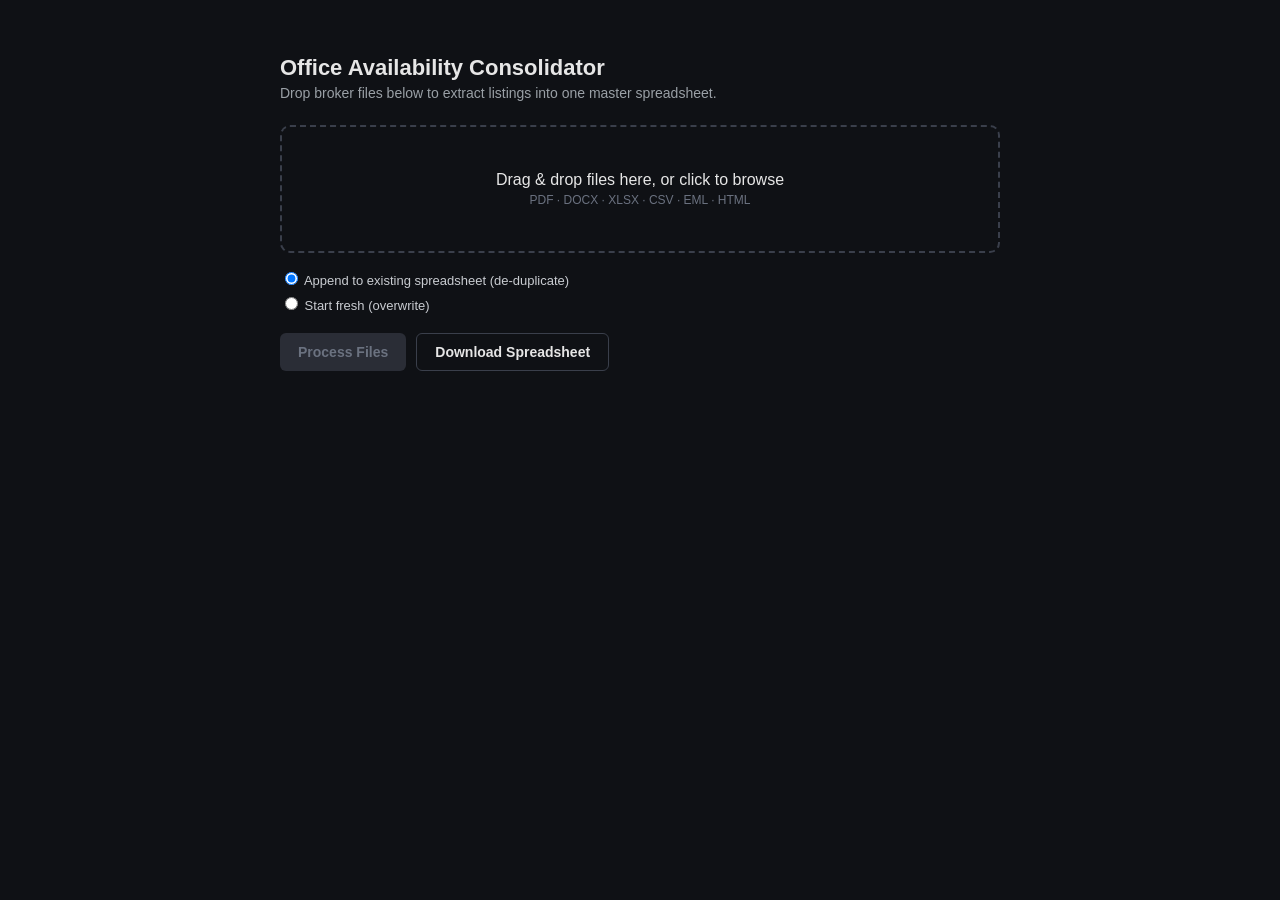
==== static/index.html @ 79f0dc7f "Build office availability consolidator: drag-and-drop extraction to master spreadsheet - Flask backe" ====
<!doctype html>
<html lang="en">
<head>
<meta charset="utf-8">
<title>Office Availability Consolidator</title>
<link rel="stylesheet" href="/static/style.css">
</head>
<body>
<div class="wrap">
  <h1>Office Availability Consolidator</h1>
  <p class="sub">Drop broker files below to extract listings into one master spreadsheet.</p>

  <div id="dropzone" class="dropzone">
    <p>Drag &amp; drop files here, or click to browse</p>
    <p class="hint">PDF · DOCX · XLSX · CSV · EML · HTML</p>
    <input type="file" id="fileInput" multiple hidden
           accept=".pdf,.docx,.xlsx,.xls,.csv,.eml,.html,.htm">
  </div>

  <ul id="fileList" class="file-list"></ul>

  <div class="mode-row">
    <label><input type="radio" name="mode" value="append" checked> Append to existing spreadsheet (de-duplicate)</label>
    <label><input type="radio" name="mode" value="fresh"> Start fresh (overwrite)</label>
  </div>

  <div class="actions">
    <button id="processBtn" disabled>Process Files</button>
    <button id="downloadBtn">Download Spreadsheet</button>
  </div>

  <div id="status" class="status"></div>
  <div id="results" class="results"></div>
</div>
<script src="/static/app.js"></script>
</body>
</html>
---- static/style.css ----
* { box-sizing: border-box; }
body {
  font-family: -apple-system, Segoe UI, Helvetica, Arial, sans-serif;
  background: #0f1115;
  color: #e6e6e6;
  margin: 0;
  padding: 40px 20px;
}
.wrap { max-width: 720px; margin: 0 auto; }
h1 { font-size: 22px; margin-bottom: 4px; }
.sub { color: #9aa0a6; margin-top: 0; margin-bottom: 24px; font-size: 14px; }

.dropzone {
  border: 2px dashed #3a3f4b;
  border-radius: 10px;
  padding: 40px 20px;
  text-align: center;
  cursor: pointer;
  transition: border-color 0.15s, background 0.15s;
}
.dropzone:hover, .dropzone.dragover {
  border-color: #6b7cff;
  background: #171a22;
}
.dropzone p { margin: 4px 0; }
.dropzone .hint { color: #6b7280; font-size: 12px; }

.file-list { list-style: none; padding: 0; margin: 16px 0; }
.file-list li {
  display: flex; justify-content: space-between; align-items: center;
  background: #171a22; border-radius: 6px; padding: 8px 12px; margin-bottom: 6px;
  font-size: 13px;
}
.file-list button {
  background: none; border: none; color: #9aa0a6; cursor: pointer; font-size: 16px;
}
.file-list button:hover { color: #ff6b6b; }

.mode-row { display: flex; flex-direction: column; gap: 6px; margin: 16px 0; font-size: 13px; color: #c9ccd1; }

.actions { display: flex; gap: 10px; margin: 20px 0; }
button#processBtn, button#downloadBtn {
  padding: 10px 18px; border-radius: 6px; border: none; font-weight: 600;
  cursor: pointer; font-size: 14px;
}
button#processBtn { background: #6b7cff; color: white; }
button#processBtn:disabled { background: #2a2d36; color: #6b7280; cursor: not-allowed; }
button#downloadBtn { background: transparent; color: #e6e6e6; border: 1px solid #3a3f4b; }
button#downloadBtn:hover { border-color: #6b7cff; }

.status { font-size: 13px; color: #9aa0a6; min-height: 18px; }

.results { margin-top: 16px; }
.results table { width: 100%; border-collapse: collapse; font-size: 13px; }
.results th, .results td { text-align: left; padding: 8px 10px; border-bottom: 1px solid #262a33; }
.results th { color: #9aa0a6; font-weight: 600; }
.badge { padding: 2px 8px; border-radius: 10px; font-size: 11px; font-weight: 600; }
.badge.ok { background: #16351f; color: #4ade80; }
.badge.error { background: #3a1f1f; color: #ff6b6b; }
.method { color: #9aa0a6; font-size: 12px; }
.summary-line { margin: 10px 0; font-size: 14px; }
.error-text { color: #ff8a8a; font-size: 12px; }
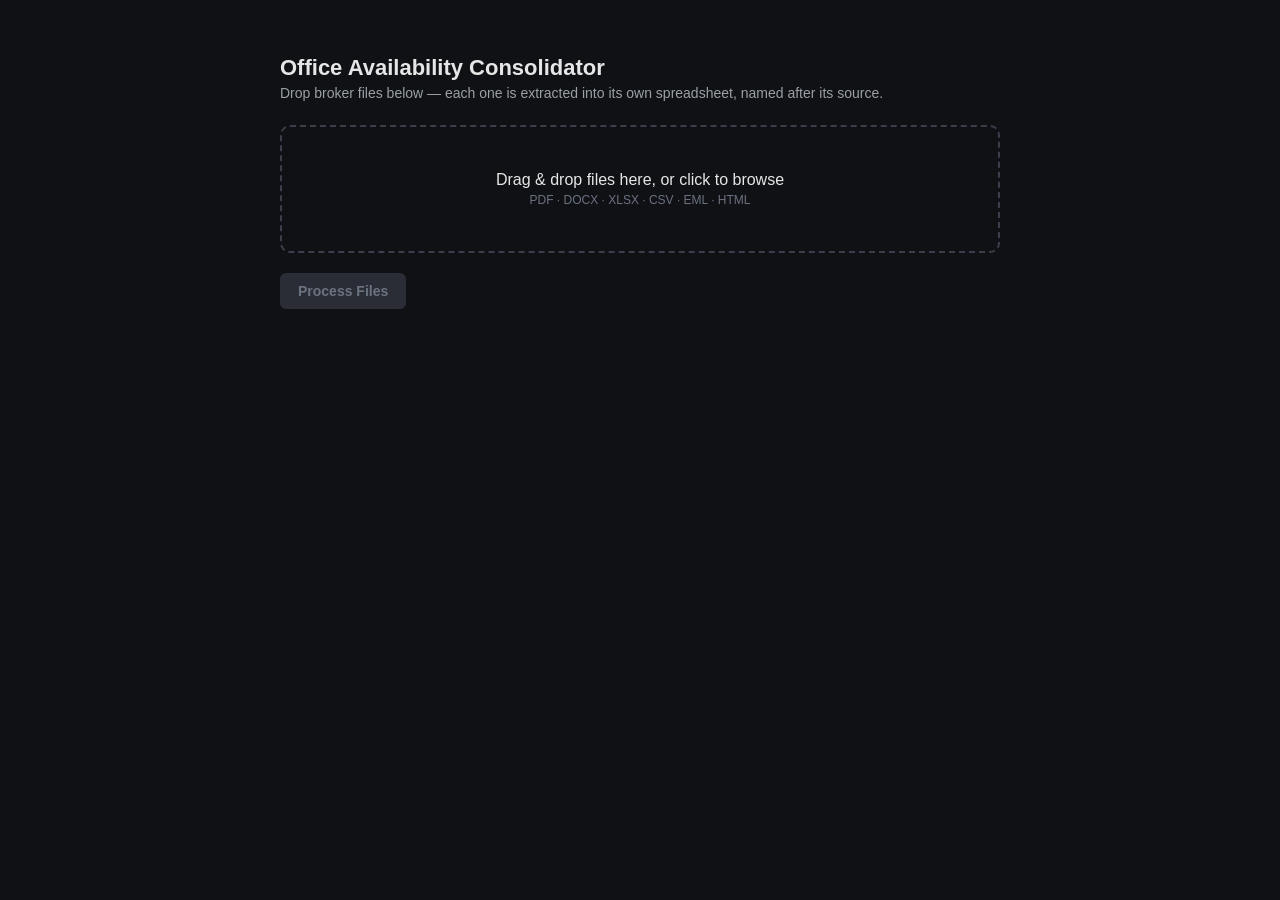
==== commit 968c8988: "Generate one spreadsheet per source file instead of a merged master Each uploaded file now produces " ====
--- a/static/index.html
+++ b/static/index.html
@@ -8,7 +8,7 @@
 <body>
 <div class="wrap">
   <h1>Office Availability Consolidator</h1>
-  <p class="sub">Drop broker files below to extract listings into one master spreadsheet.</p>
+  <p class="sub">Drop broker files below — each one is extracted into its own spreadsheet, named after its source.</p>
 
   <div id="dropzone" class="dropzone">
     <p>Drag &amp; drop files here, or click to browse</p>
@@ -19,14 +19,8 @@
 
   <ul id="fileList" class="file-list"></ul>
 
-  <div class="mode-row">
-    <label><input type="radio" name="mode" value="append" checked> Append to existing spreadsheet (de-duplicate)</label>
-    <label><input type="radio" name="mode" value="fresh"> Start fresh (overwrite)</label>
-  </div>
-
   <div class="actions">
     <button id="processBtn" disabled>Process Files</button>
-    <button id="downloadBtn">Download Spreadsheet</button>
   </div>
 
   <div id="status" class="status"></div>
--- a/static/style.css
+++ b/static/style.css
@@ -36,17 +36,13 @@
 }
 .file-list button:hover { color: #ff6b6b; }
 
-.mode-row { display: flex; flex-direction: column; gap: 6px; margin: 16px 0; font-size: 13px; color: #c9ccd1; }
-
 .actions { display: flex; gap: 10px; margin: 20px 0; }
-button#processBtn, button#downloadBtn {
+button#processBtn {
   padding: 10px 18px; border-radius: 6px; border: none; font-weight: 600;
   cursor: pointer; font-size: 14px;
+  background: #6b7cff; color: white;
 }
-button#processBtn { background: #6b7cff; color: white; }
 button#processBtn:disabled { background: #2a2d36; color: #6b7280; cursor: not-allowed; }
-button#downloadBtn { background: transparent; color: #e6e6e6; border: 1px solid #3a3f4b; }
-button#downloadBtn:hover { border-color: #6b7cff; }
 
 .status { font-size: 13px; color: #9aa0a6; min-height: 18px; }
 
@@ -60,3 +56,5 @@
 .method { color: #9aa0a6; font-size: 12px; }
 .summary-line { margin: 10px 0; font-size: 14px; }
 .error-text { color: #ff8a8a; font-size: 12px; }
+.download-link { color: #8ab4ff; text-decoration: none; font-weight: 600; }
+.download-link:hover { text-decoration: underline; }
